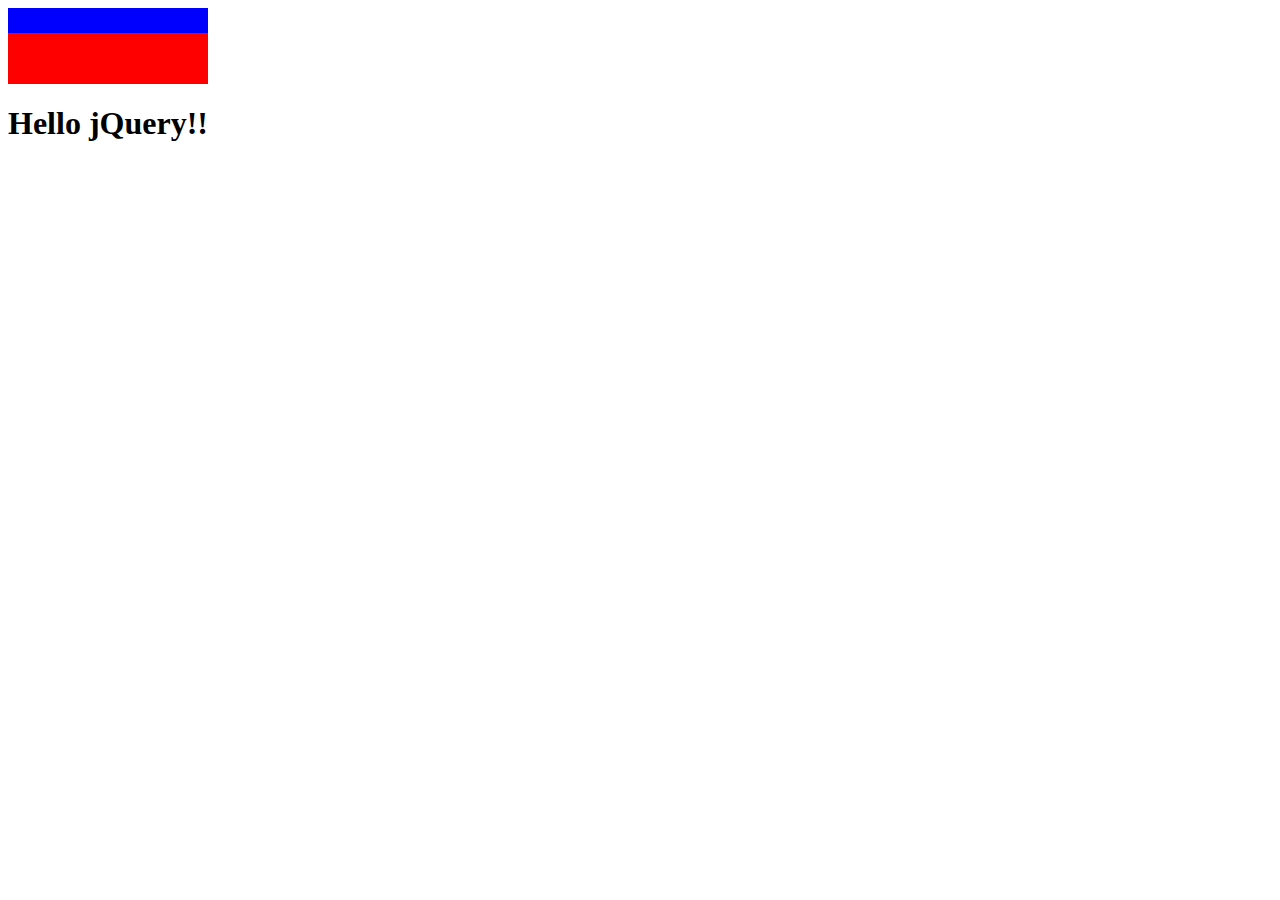
==== jQuery-Lesson/index.html @ 74bdaa02 "practice jquery" ====
<!DOCTYPE html>
<html lang="ja">
  <head>
    <meta charset="UTF-8">
    <link rel="stylesheet" href="app.css" />
  </head>
  <body>
    <div class="box1"></div>
    <div class="box2"></div>
    <div class="text"></div>
    <script src="jquery.min.js"></script>
    <script src="app.js"></script>
  </body>
</html>
---- jQuery-Lesson/app.css ----
.box1 {
  display: none;
  background-color: #FF0000;
  height: 200px;
  width: 200px;
}

.box2 {
  display: none;
  background-color: #FF0000;
  height: 200px;
  width: 200px;
}
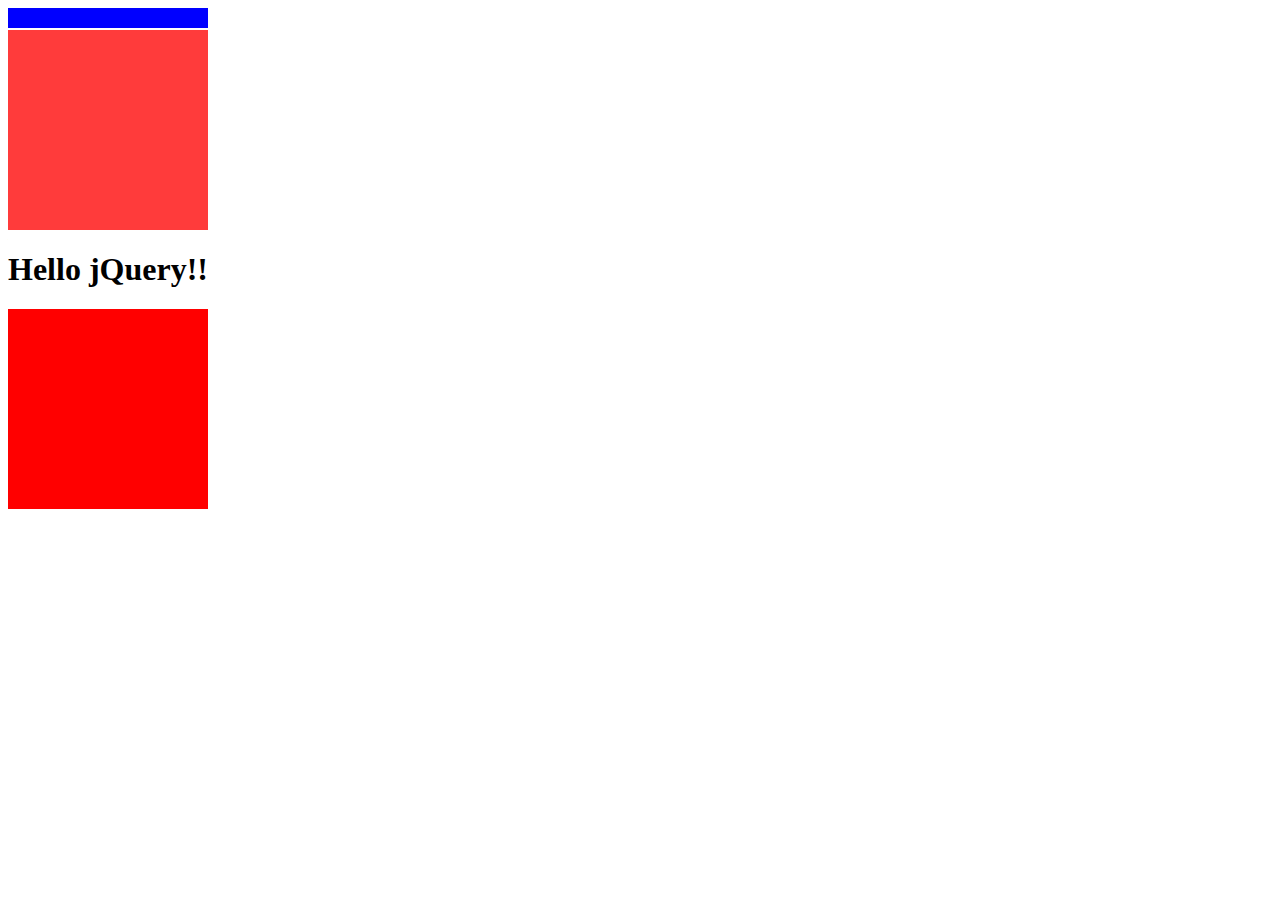
==== commit 96a10d84: "update" ====
--- a/jQuery-Lesson/index.html
+++ b/jQuery-Lesson/index.html
@@ -8,6 +8,7 @@
     <div class="box1"></div>
     <div class="box2"></div>
     <div class="text"></div>
+    <div class="box3"></div>
     <script src="jquery.min.js"></script>
     <script src="app.js"></script>
   </body>
--- a/jQuery-Lesson/app.css
+++ b/jQuery-Lesson/app.css
@@ -3,6 +3,7 @@
   background-color: #FF0000;
   height: 200px;
   width: 200px;
+  margin-bottom: 10px;
 }
 
 .box2 {
@@ -10,4 +11,11 @@
   background-color: #FF0000;
   height: 200px;
   width: 200px;
+}
+
+.box3 {
+  background-color: #FF0000;
+  height: 200px;
+  width: 200px;
+  margin-bottom: 10px;
 }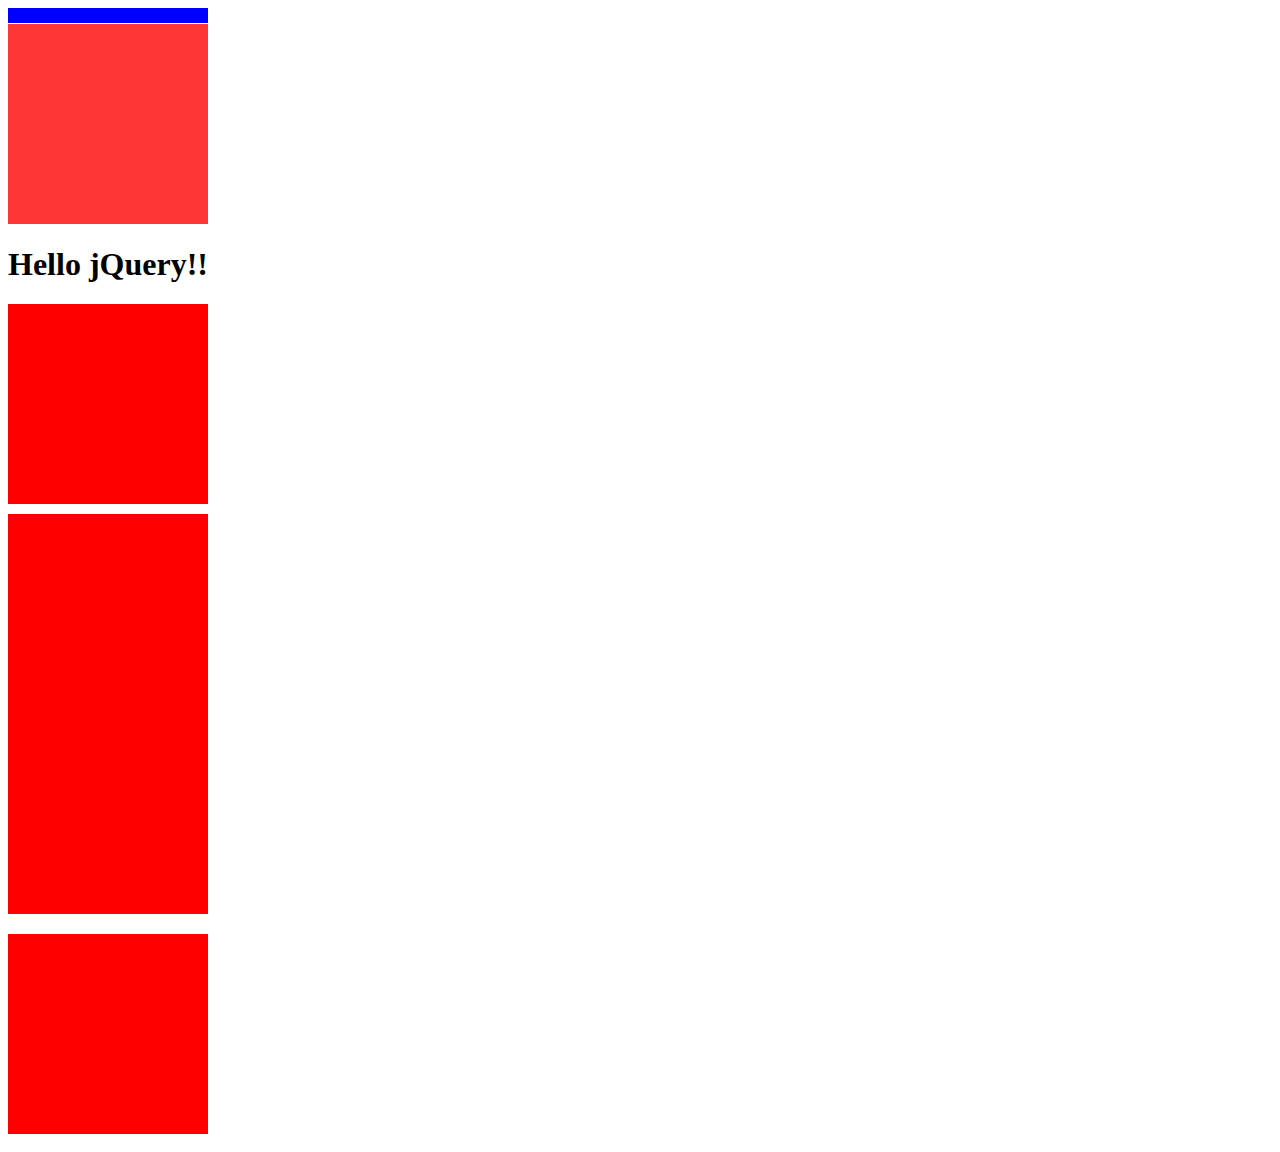
==== commit 8919e69e: "practice" ====
--- a/jQuery-Lesson/index.html
+++ b/jQuery-Lesson/index.html
@@ -9,6 +9,9 @@
     <div class="box2"></div>
     <div class="text"></div>
     <div class="box3"></div>
+    <div class="box4"></div>
+    <div class="box5"></div>
+    <div class="box6"></div>
     <script src="jquery.min.js"></script>
     <script src="app.js"></script>
   </body>
--- a/jQuery-Lesson/app.css
+++ b/jQuery-Lesson/app.css
@@ -18,4 +18,35 @@
   height: 200px;
   width: 200px;
   margin-bottom: 10px;
-}+}
+
+.box4 {
+  background-color: #FF0000;
+  height: 200px;
+  width: 200px;
+}
+
+.box4-ext {
+  border: 10px solid black;
+}
+
+.box5 {
+  background-color: #FF0000;
+  height: 200px;
+  width: 200px;
+}
+
+.box5-ext {
+  border: 10px solid black;
+}
+
+.box6 {
+  background-color: #FF0000;
+  height: 200px;
+  width: 200px;
+  margin-top: 20px;
+}
+
+.box6-ext {
+  border: 10px solid black;
+}
